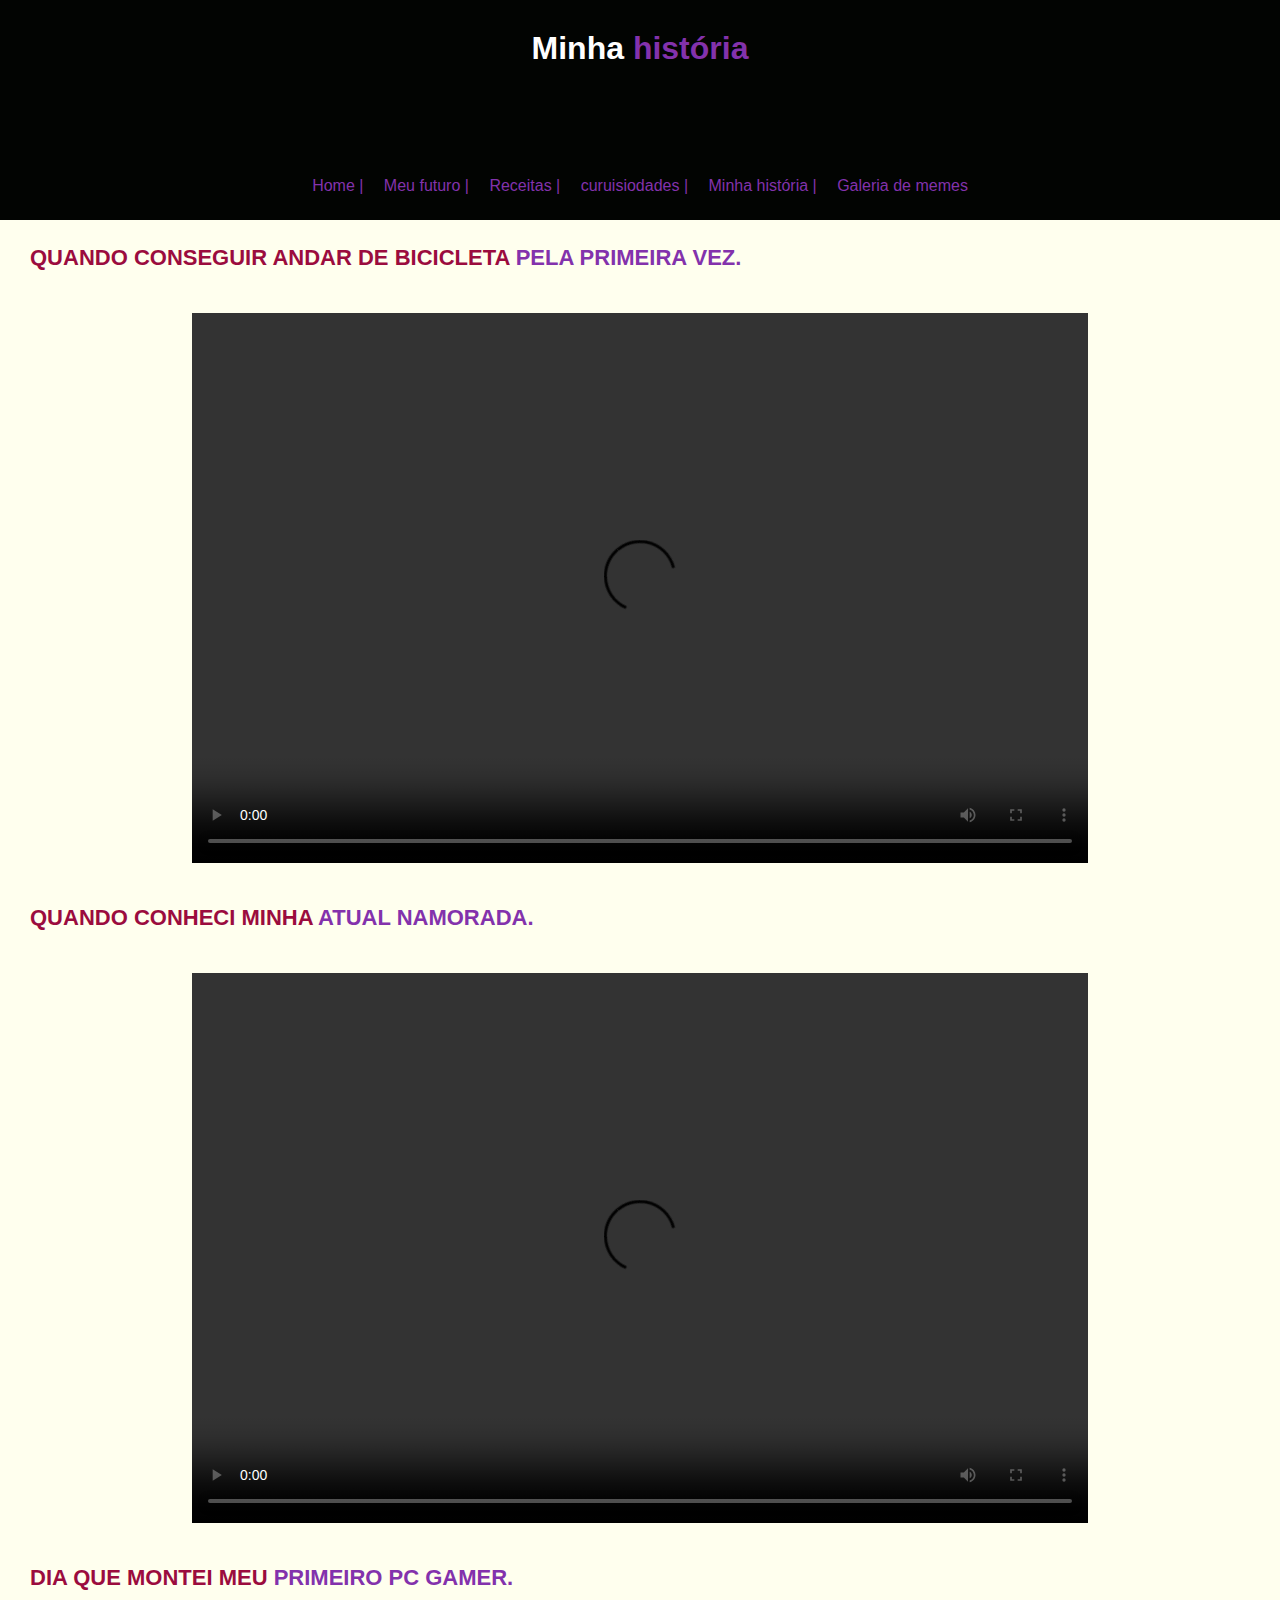
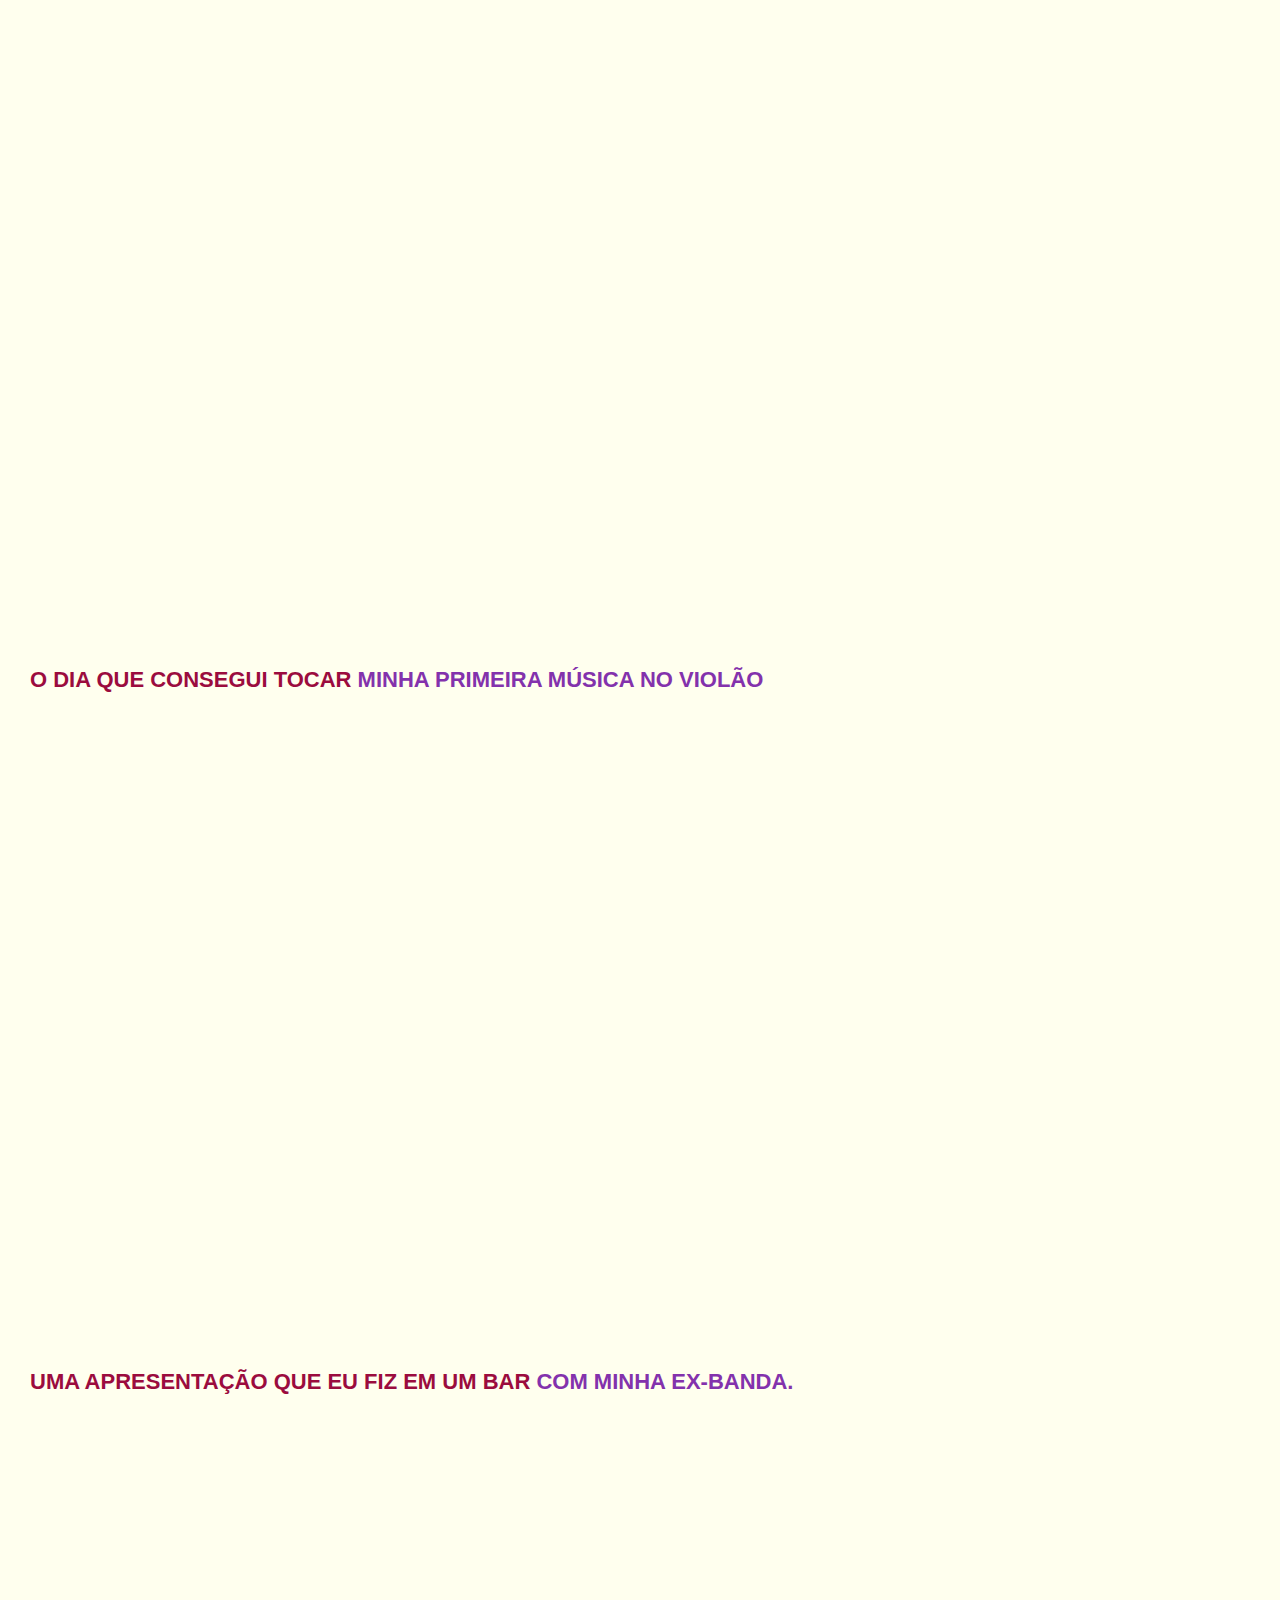
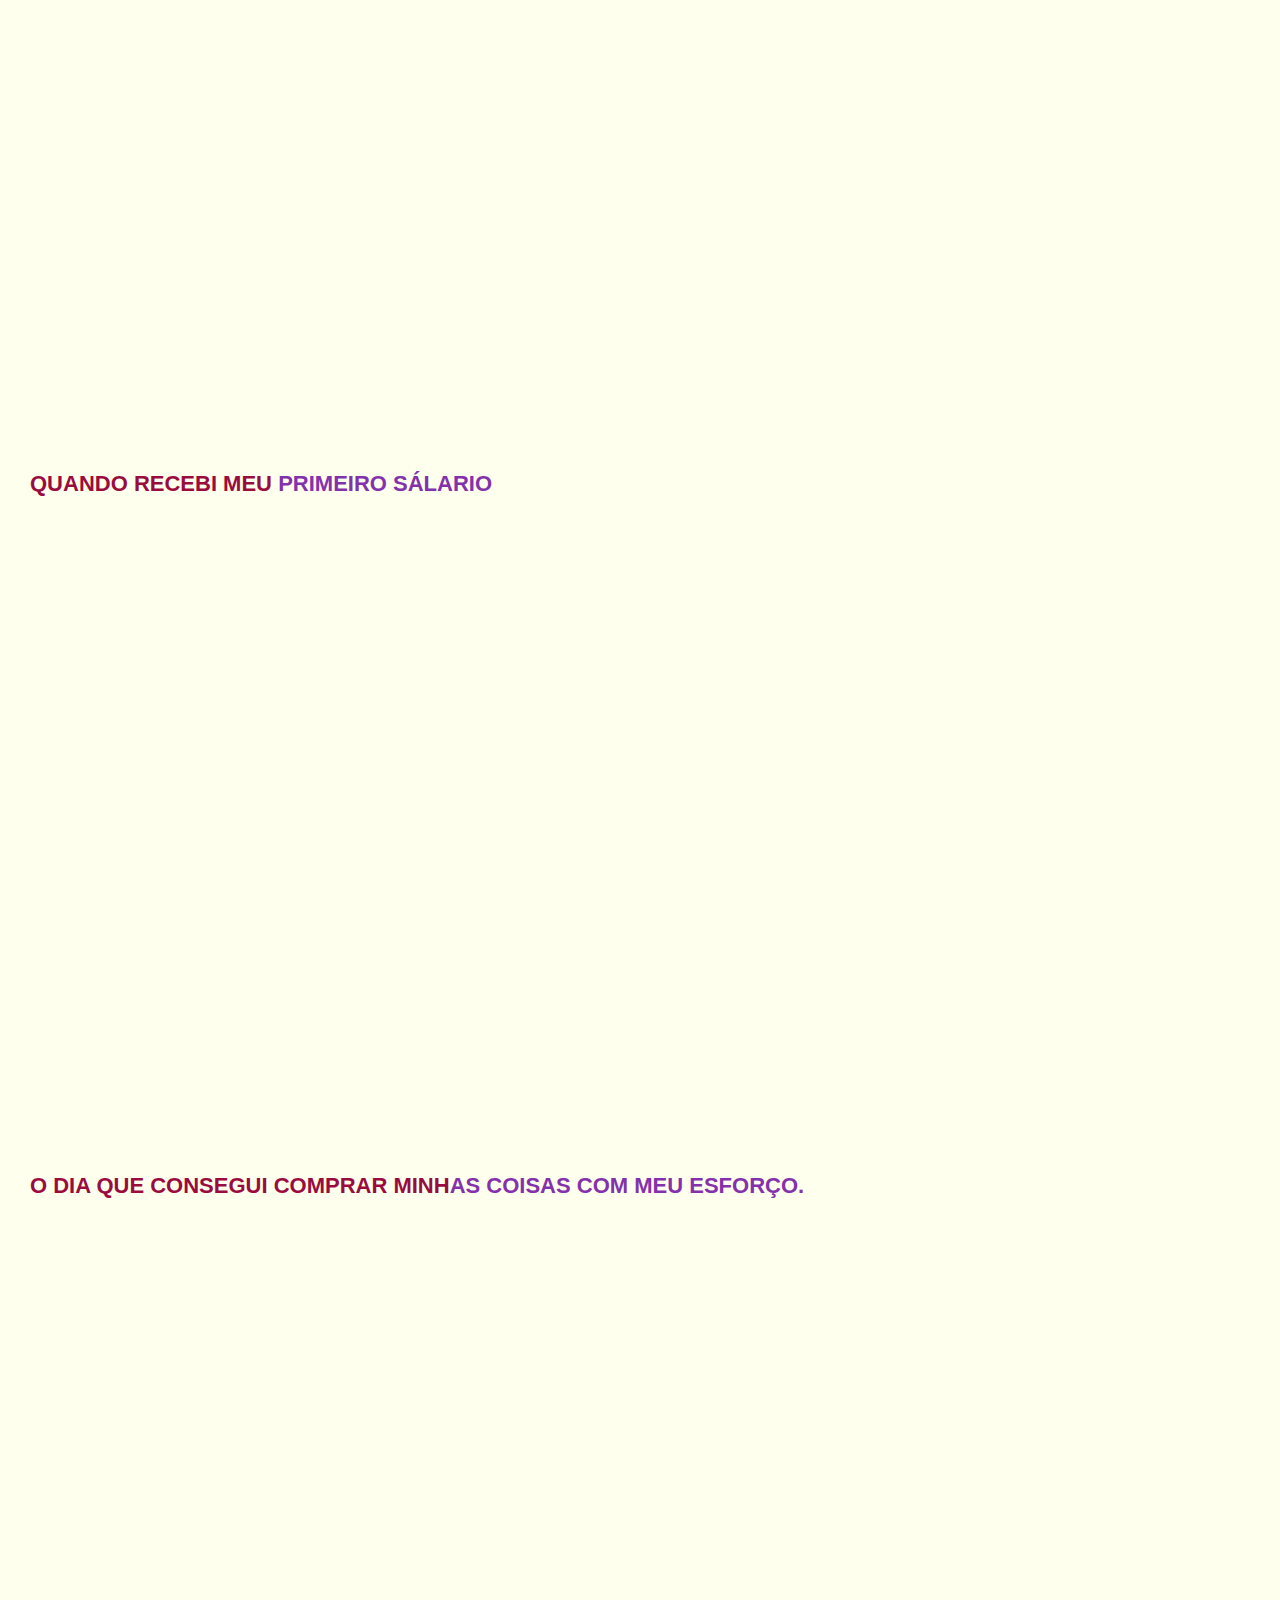
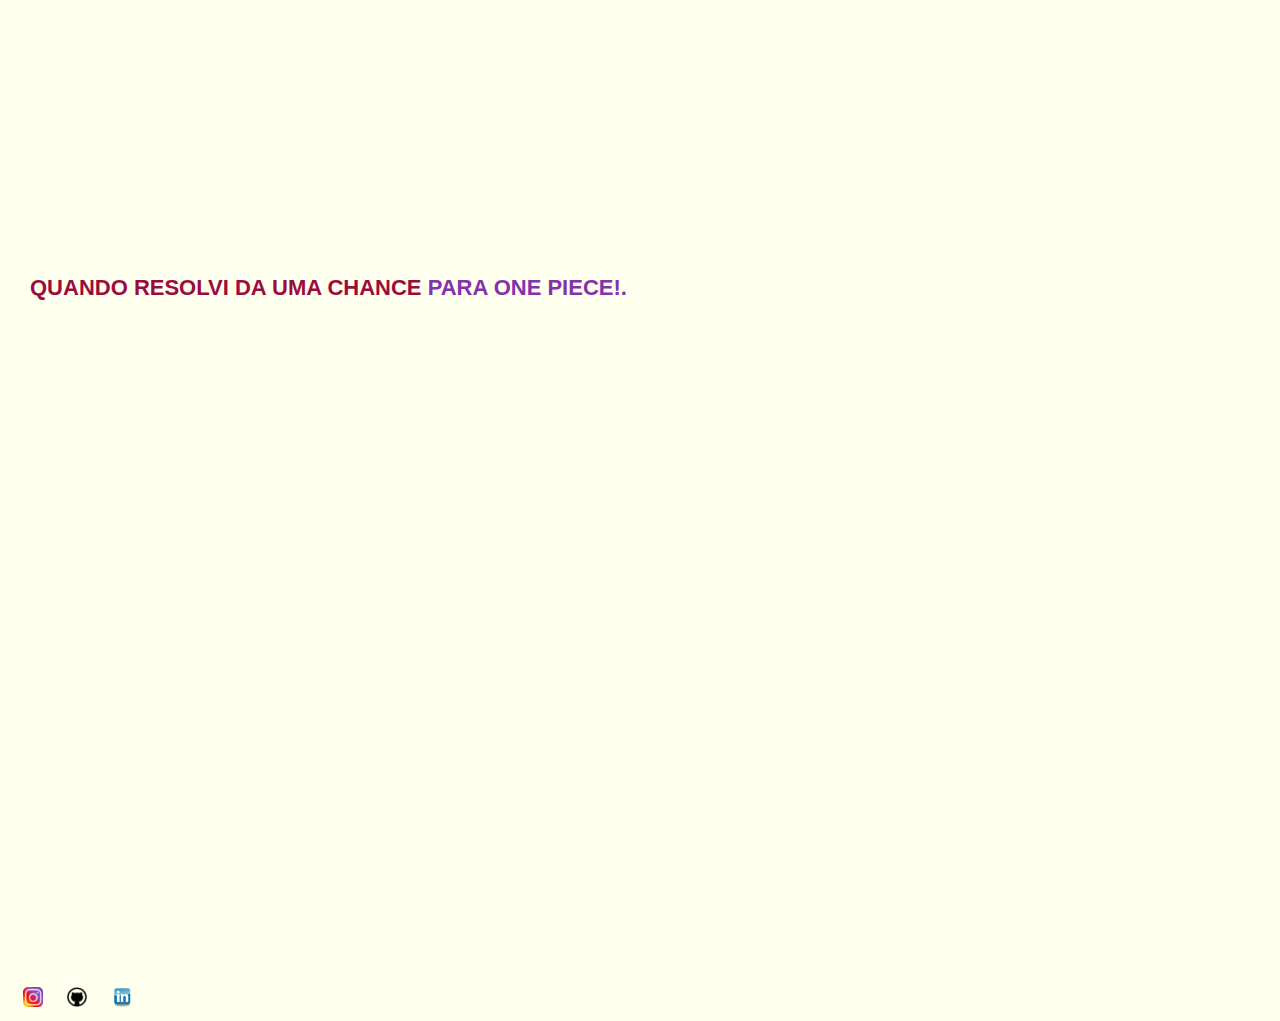
==== Página_pessoal/minha_historia.html @ cec7565b "Add files via upload" ====
<!DOCTYPE html>
<html lang="pt-br">
<head>
    <meta charset="UTF-8">
    <meta http-equiv="X-UA-Compatible" content="IE=edge">
    <meta name="viewport" content="width=device-width, initial-scale=1.0">
    <title>Minha - história</title>
    <link rel="stylesheet" href="estilo.css">
</head>
<body>
    <div id="menu-padrao">
        <h1>Minha <span class="scd">história</span></h1>
        <div>
            <a href="index.html">Home |</a>
            <a href="meu_futuro.html">Meu futuro |</a>
            <a href="receitas.html">Receitas |</a>
            <a href="curuisiodades.html">curuisiodades |</a>
            <a href="minha_historia.html">Minha história |</a>
            <a href="galeria_de_memes.html">Galeria de memes</a>
       </div>
    </div>

    <h2>Quando conseguir andar de bicicleta <span class="scd">pela primeira vez.</span></h2>

            <div>
                <video src="video/video1.mp4" class="vid"  controls></video>
            </div>

            <h2>Quando conheci minha <span class="scd">atual namorada.</span></h2>

            <div>
                <video src="video/forever.mp4" class="vid"  controls></video>
            </div>

            <h2>Dia que montei meu <span class="scd">primeiro pc gamer.</span></h2>

            <iframe class="index" src="https://www.youtube.com/embed/JWb_rojb2jw" title="YouTube video player" frameborder="0" 
            allow="accelerometer; autoplay; clipboard-write; encrypted-media; gyroscope; picture-in-picture" allowfullscreen>
        </iframe>

            <h2>O dia que consegui tocar <span class="scd">minha primeira música no violão</span></h2>

            <iframe class="index" src="https://www.youtube.com/embed/qfz5szNviUY" title="YouTube video player" frameborder="0" 
            allow="accelerometer; autoplay; clipboard-write; encrypted-media; gyroscope; picture-in-picture" allowfullscreen>
            </iframe>

            <h2>Uma apresentação que eu fiz em um bar<span class="scd"> com minha ex-banda.</span></h2>

            <iframe class="index" src="https://www.youtube.com/embed/bTBk1d7Gfew" title="YouTube video player" frameborder="0" 
            allow="accelerometer; autoplay; clipboard-write; encrypted-media; gyroscope; picture-in-picture" allowfullscreen>
            </iframe>

            <h2>Quando recebi meu <span class="scd">primeiro sálario</span></h2>

            <iframe class="index" src="https://www.youtube.com/embed/0q_NhJM8yjY" title="YouTube video player" frameborder="0" 
            allow="accelerometer; autoplay; clipboard-write; encrypted-media; gyroscope; picture-in-picture" allowfullscreen>
           </iframe>

            <h2>O dia que consegui comprar minh<span class="scd">as coisas com meu esforço.</span></h2>

            <iframe class="index" src="https://www.youtube.com/embed/-kJaMbRhNAg?start=59" title="YouTube video player" frameborder="0" 
            allow="accelerometer; autoplay; clipboard-write; encrypted-media; gyroscope; picture-in-picture" allowfullscreen>
            </iframe>

            <h2>Quando resolvi da uma chance <span class="scd">para one piece!.</span></h2>

            <iframe class="index" src="https://www.youtube.com/embed/Zl1_ekIijy8" title="YouTube video player" frameborder="0" allow="accelerometer; autoplay; clipboard-write; encrypted-media; gyroscope; picture-in-picture" allowfullscreen></iframe>

    <div id="rodape">
        <a href="https://www.instagram.com/guilherme.mascarenhas.7399/" target="_blank"><img src="img/logo_intan.webp" alt="Logo do instagram"></a>
        <a href="https://github.com/GuiDEV1" target="_blank"><img src="img/git.png" alt="logodo git hunb"></a>
        <a href="https://www.linkedin.com/in/guilherme-mascarenhas-dias-254844236/" target="_blank"><img src="img/linkedin-blue-style-logo-png-0.png" alt="logo do linkedin"></a>
     </div>
    

</body> 
</html>
---- Página_pessoal/estilo.css ----
/* Configuração global */
*{
     margin: 0px; 
    padding: 0px;   
}
/*****************************/

/* fundo padrão */
body {
    font-family: Arial, Helvetica, sans-serif;
    background: #ffe;
    background-attachment: fixed;
}

/******************************** menu da minha home ************************/
#fundo-home {
    background-image: url(img/guitar.jpg);
    background-repeat: no-repeat;
    background-attachment: fixed;
    background-size: cover;
    background-position: center 30%;
    background-position-x: left;
}

#menu {
 background:#6A7FDB;
 width: 275px;
 line-height: 45px;
 margin: 70px;
}

#menu a {
    text-decoration: none;
    padding: 13px;
    color: #fff;
    
}

#menu a:hover {
    background: #fff;
    color: #9d14a4;
}

/***************************** Fim ******************/

/********************************menu-padrão***********************/
#menu-padrao {
    width: 100%;
    height: 220px;
    background: #020402;
    
    
}

#menu-padrao h1 {
    text-align: center;
    color: #fff;
    padding-top: 30px; 
}

.scd {
    color: #8332AC;
}

#menu-padrao div  {
    text-align: center;
    margin-top: 110px;
}

#menu-padrao div a {
    text-decoration: none;
    padding: 8px;
    color: #8332AC;
}

#menu-padrao div a:hover {
    background-color: #8332AC;
    color: #fff;
}

h2 {
    font-size: 22px;
    margin-top: 25px;
    margin-left: 30px;
    text-transform: uppercase;
    color: #9b0c3e;
}

#menu-float {
    float: right;
    right: 0;
    margin: 17px;
    border: 3px solid #0001;
    height: 237px;
    width: 20%;
    padding: 9px;
    background: hsl(0, 0%, 86%);
    position: fixed;
    
}


#menu-float a {
    text-decoration: none;
    display: block;
    padding-top: 7px;
    color: #8332AC;
}
/*****************************************fim**************/


/*corpo da minha página***************************/

.index {
    display: block;
    margin: 38px auto;
    width: 70%;
    height: 600px;
}

.vid  {
    width: 70%;
    height: 550px;
    display: block;
    margin: 42px auto;
}

.para p {
    width: 50%;
    margin: 14px auto;   
}

.img img {
    width: 50%;
    height: 445px;
    margin-left: 240px;
    margin-top: 28px;
}

.clear {
    clear: both;
}

#lista ul li, ol li {
    margin-left: 280px;
    margin-top: 13px;
    margin-bottom: 6px;
    width: 30%;
    padding: 7px;
}

#img-memes {
margin:20px auto;
 width: 89%;
 height: 800px;
}

#img-memes img {
    width: 20%;
    height: 150px;
    padding-left: 50px;
}

/*********************Fim***************/

/* rodape */

#rodape {
    width: 13%;
    height: 60px;
    margin: 13px;
    display: inline;
    margin-right: 500px;
}

#rodape img {
    width: 40px;
    height: 40px;
    transform: scale(0.5);
    transition: 0.5s;
    right: 200;
}

#rodape a:hover img {
    transform: scale(0.8) translateY(-25px);
}
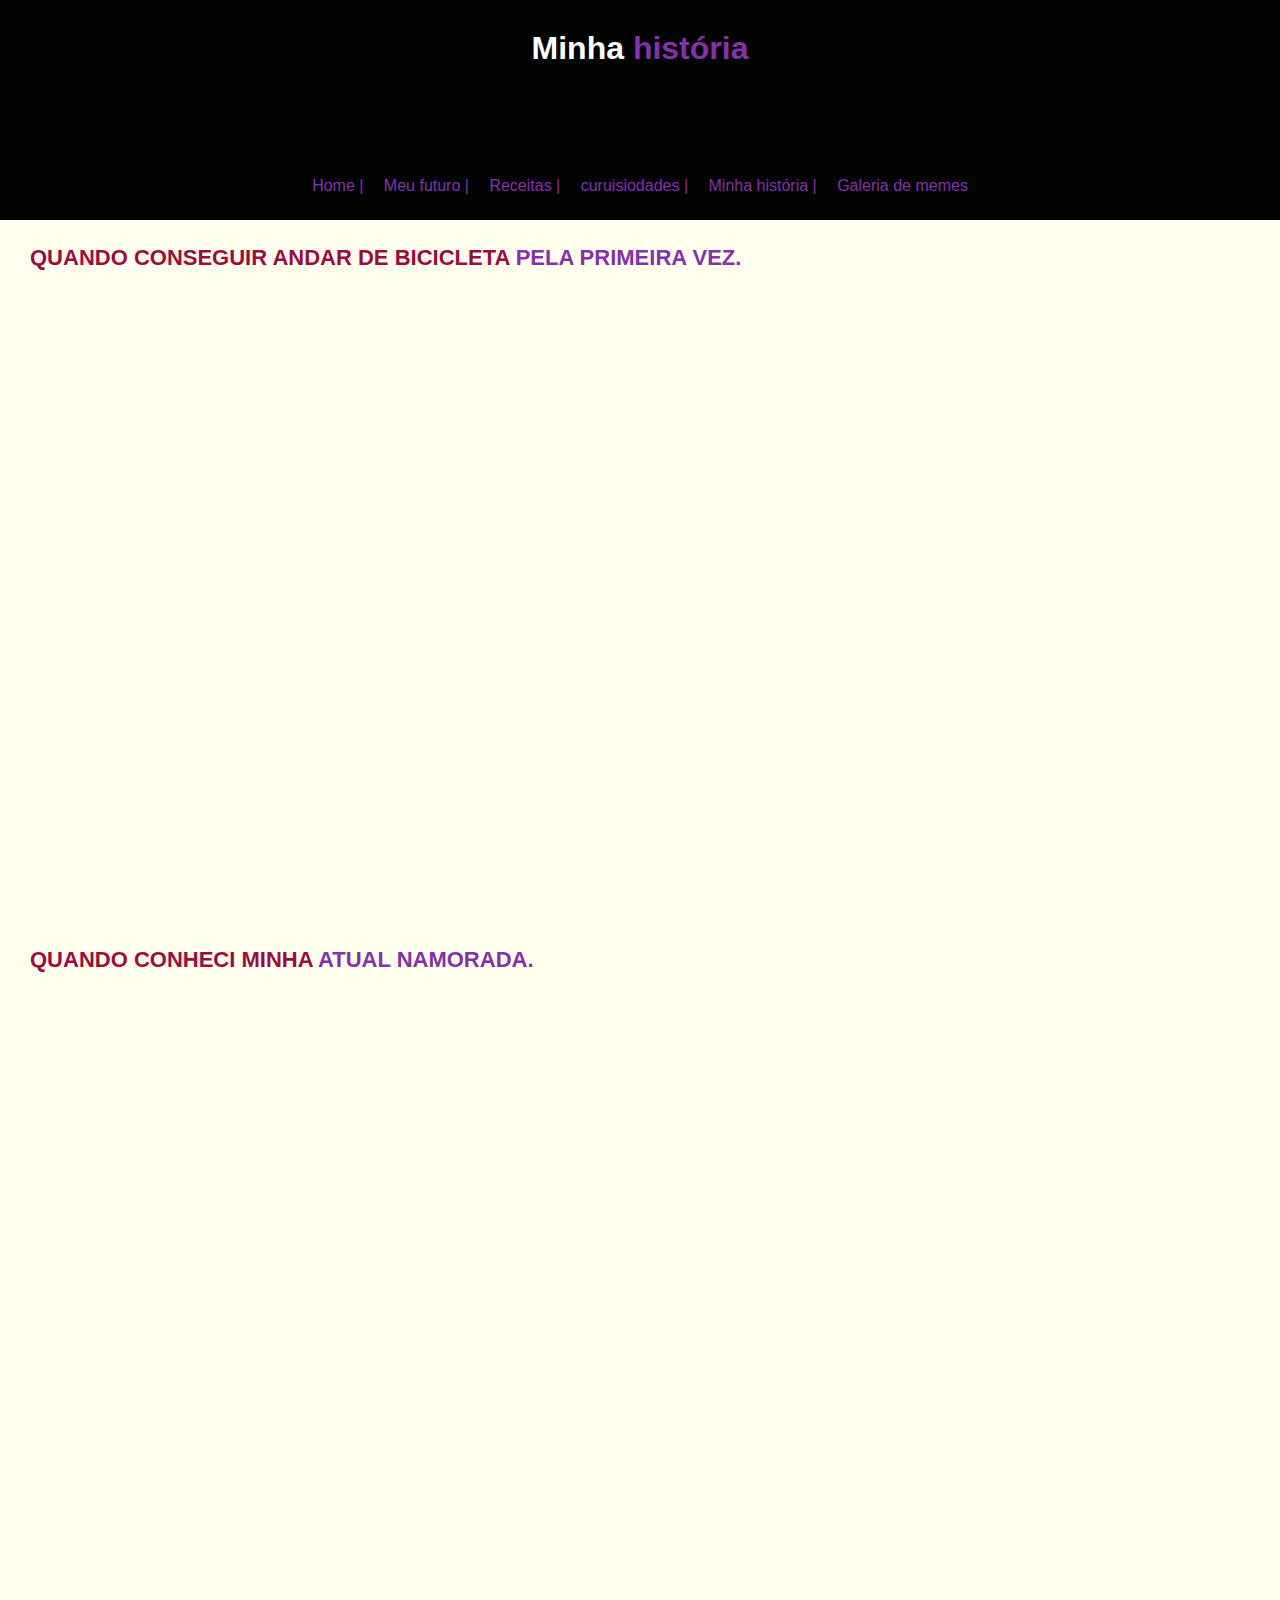
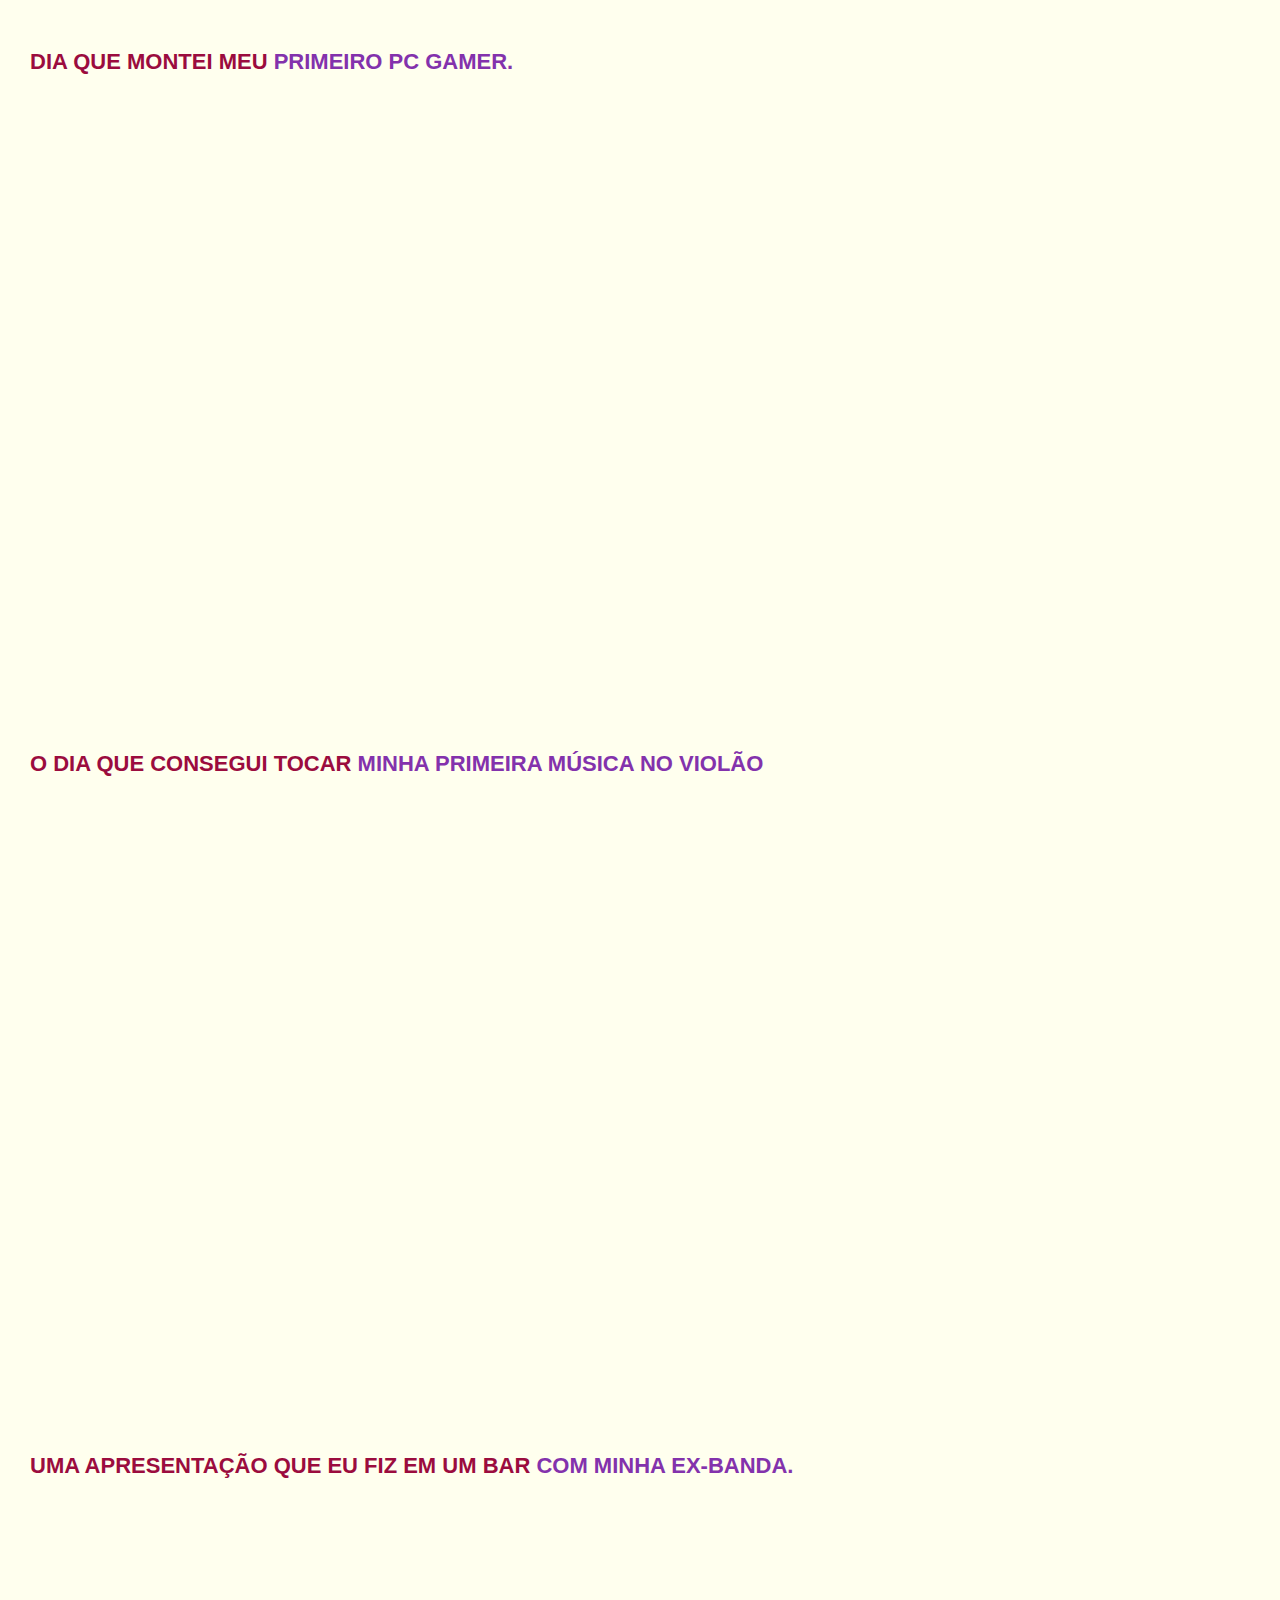
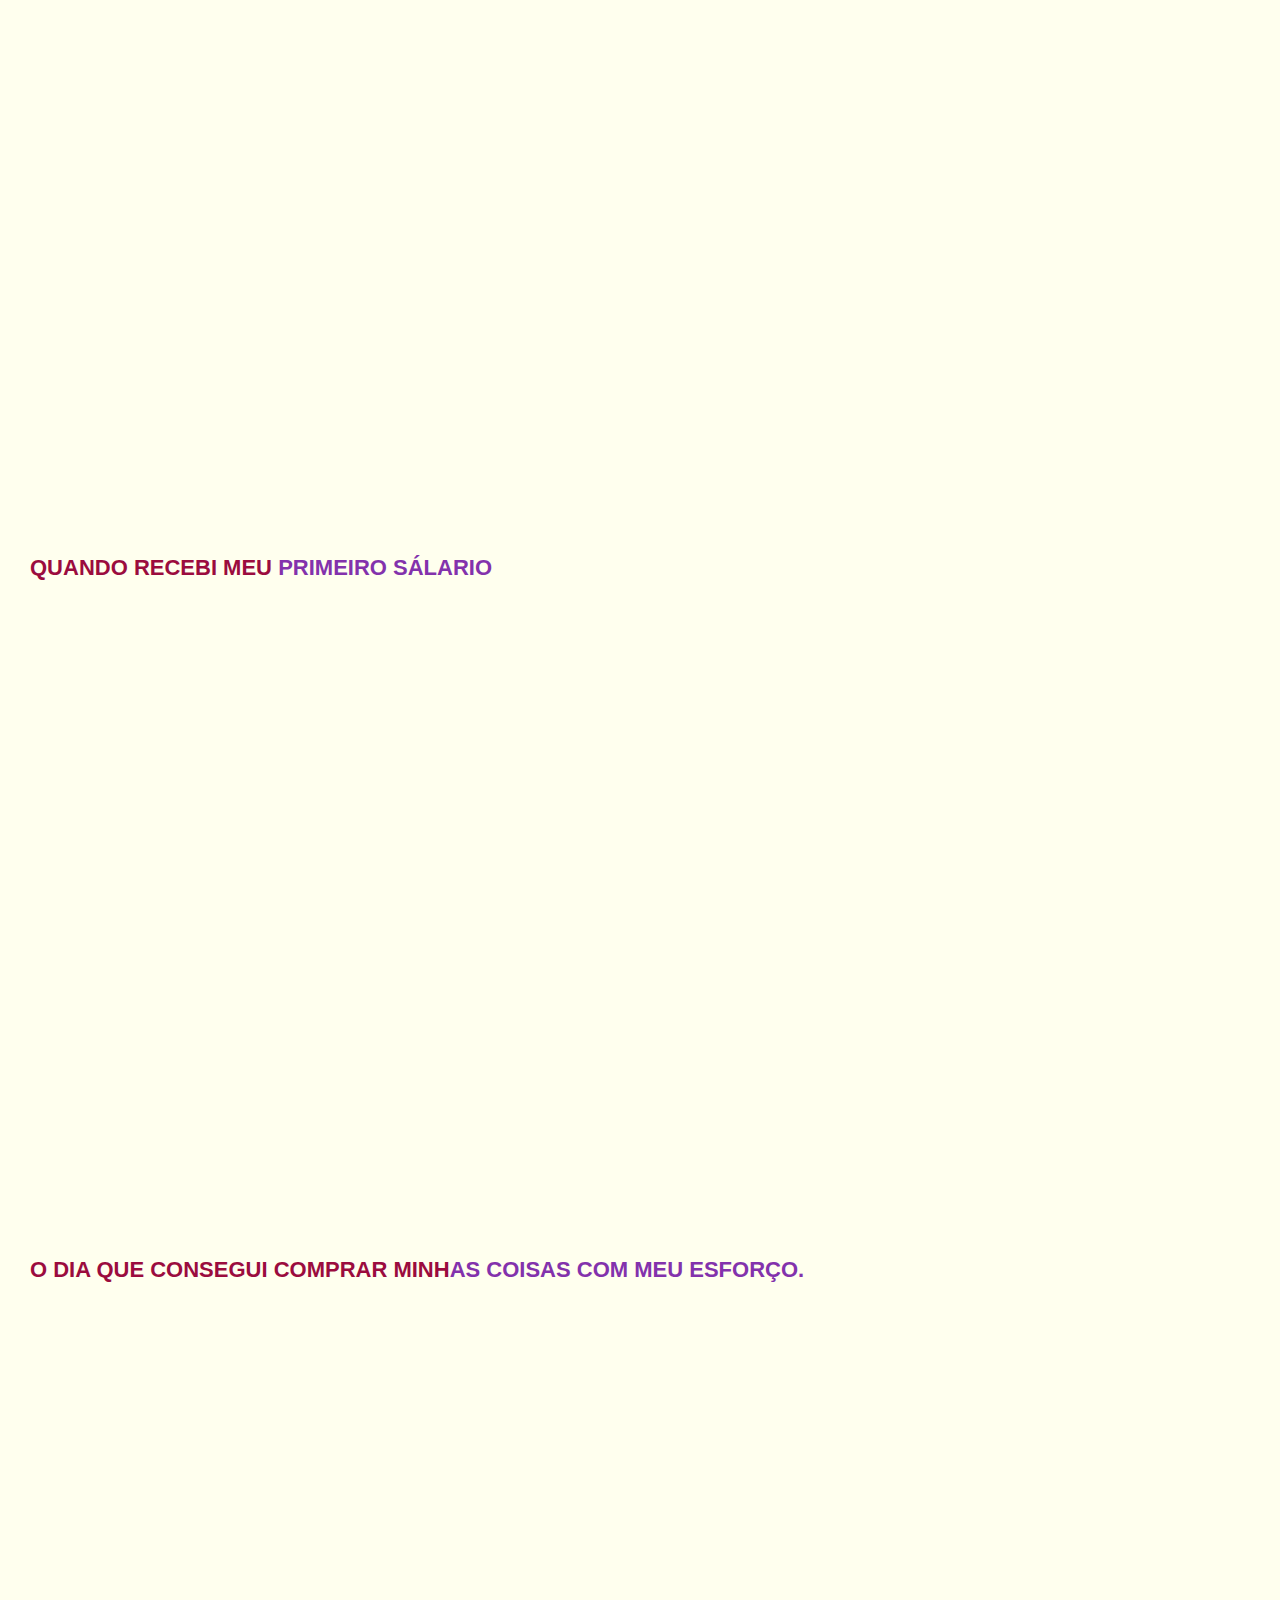
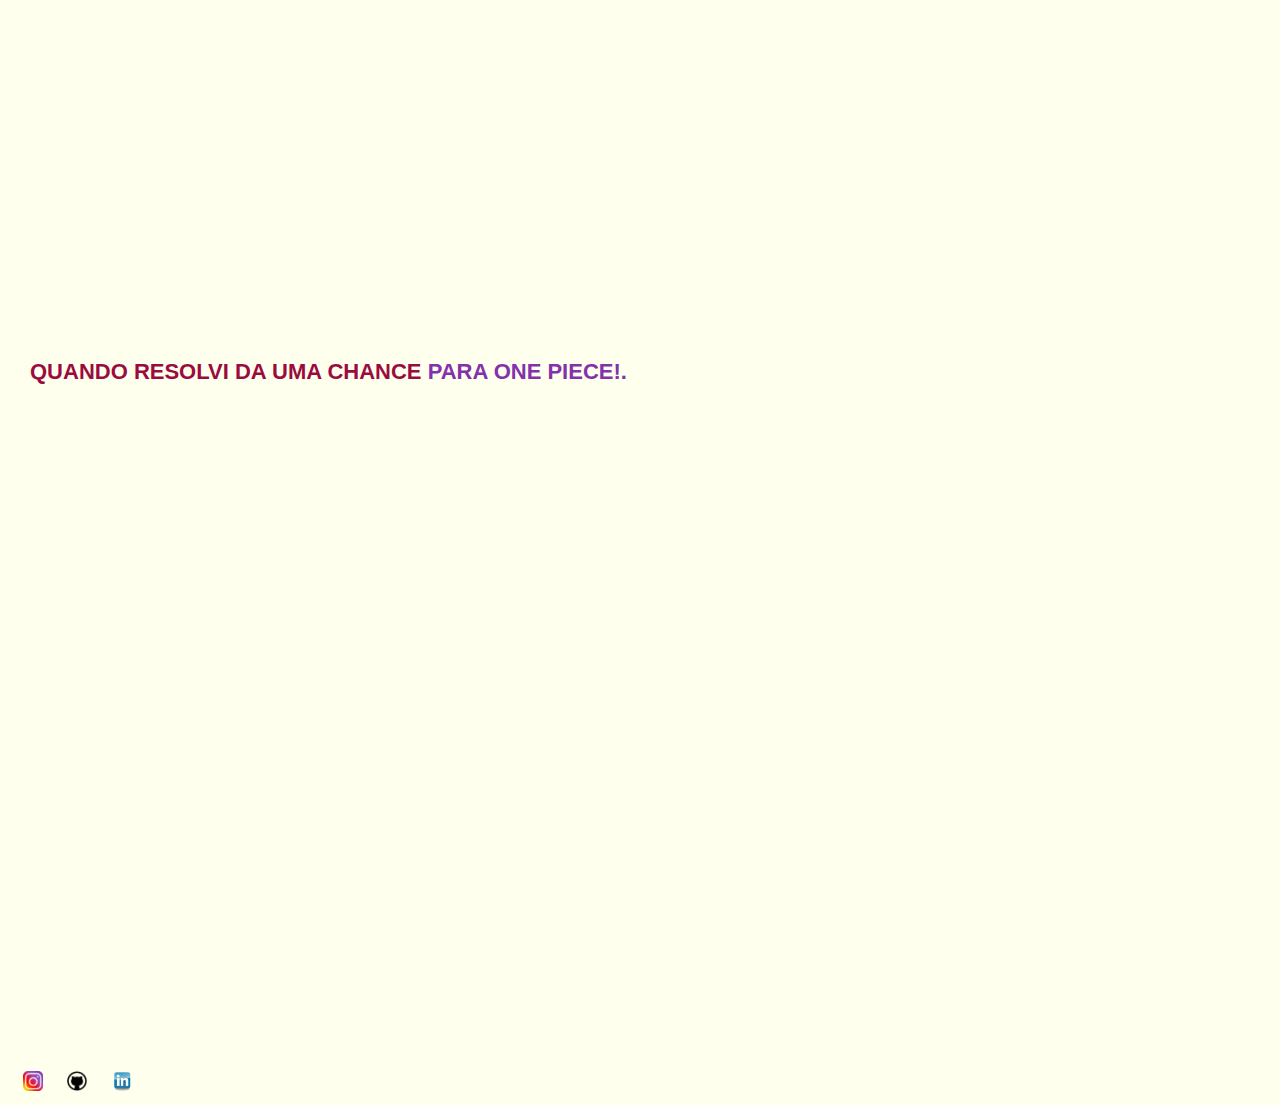
==== commit b9c9005b: "Update minha_historia.html" ====
--- a/Página_pessoal/minha_historia.html
+++ b/Página_pessoal/minha_historia.html
@@ -22,15 +22,15 @@
 
     <h2>Quando conseguir andar de bicicleta <span class="scd">pela primeira vez.</span></h2>
 
-            <div>
-                <video src="video/video1.mp4" class="vid"  controls></video>
-            </div>
+    <iframe class="index" src="https://www.youtube.com/embed/bNhdKA_Evv8" title="YouTube video player" frameborder="0" 
+    allow="accelerometer; autoplay; clipboard-write; encrypted-media; gyroscope; picture-in-picture" allowfullscreen>
+    </iframe>
 
             <h2>Quando conheci minha <span class="scd">atual namorada.</span></h2>
 
-            <div>
-                <video src="video/forever.mp4" class="vid"  controls></video>
-            </div>
+            <iframe class="index" src="https://www.youtube.com/embed/EaM0X-4tGpQ" title="YouTube video player" frameborder="0" 
+            allow="accelerometer; autoplay; clipboard-write; encrypted-media; gyroscope; picture-in-picture" allowfullscreen>
+           </iframe>
 
             <h2>Dia que montei meu <span class="scd">primeiro pc gamer.</span></h2>
 
@@ -74,4 +74,4 @@
     
 
 </body> 
-</html>+</html>
